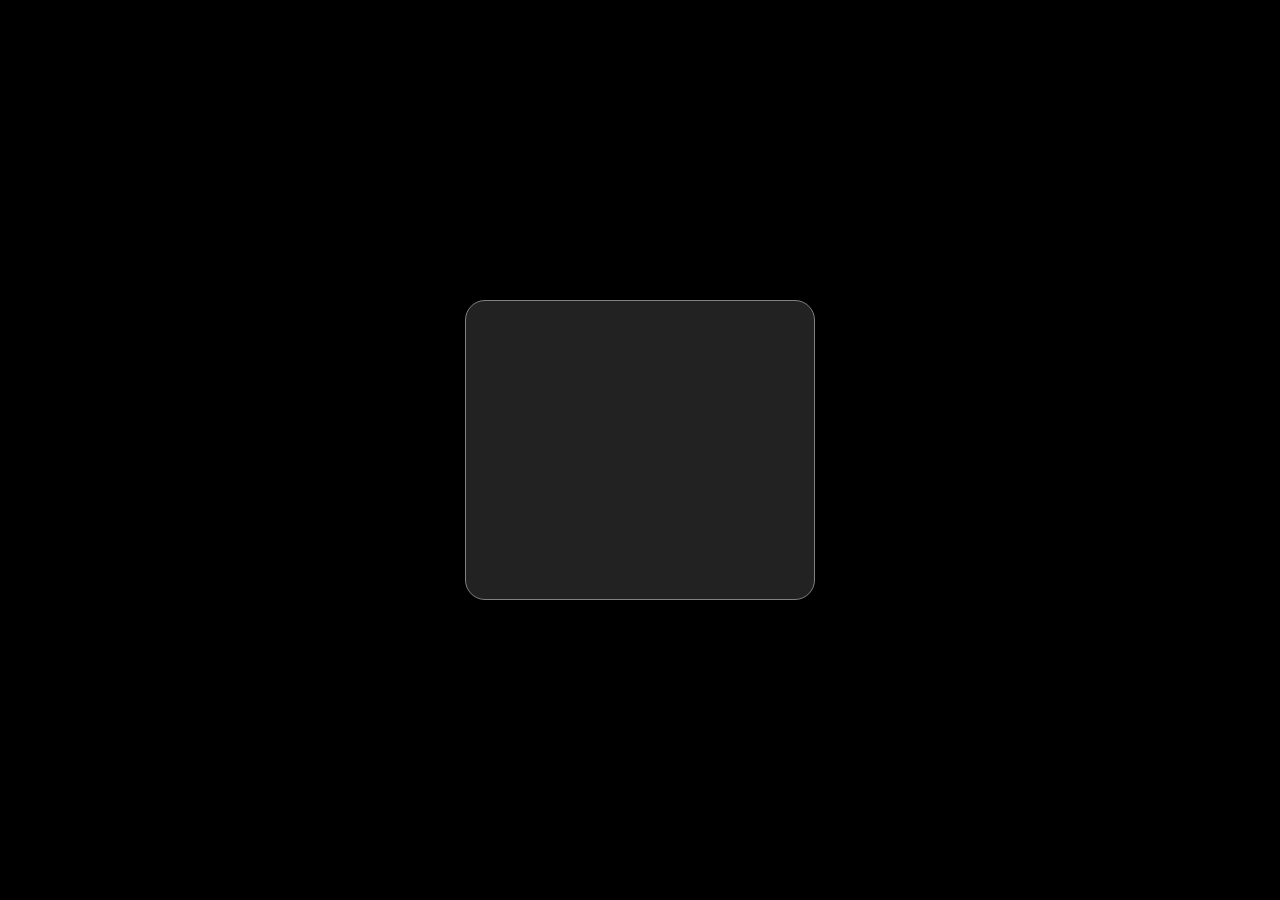
==== Hover_Con_Puntero/index.html @ 66a2a1a8 "first commit" ====
<!DOCTYPE html>
<html lang="en">
<head>
    <meta charset="UTF-8">
    <meta name="viewport" content="width=device-width, initial-scale=1.0">
    <link rel="stylesheet" href="css/style.css">
    <script src="js/script.js"></script>
    <title>Document</title>
</head>
<body>
    <section>
        <div class="ecoded_container">
        </div>
    </section>
</body>
</html>
---- Hover_Con_Puntero/css/style.css ----
*{box-sizing:border-box;margin:0;padding:0}section{width:100%;height:100vh;background-color:#000;display:flex;justify-content:center;align-items:center}section .ecoded_container{position:relative;width:350px;height:300px;border-radius:20px;background-color:rgba(128,128,128,.267);border:1px solid gray;--mouse-x: 50%;--mouse-y: 50%;--spotlight-color: rgba(255, 255, 255, 0.548);overflow:hidden}section .ecoded_container::before{content:"";position:absolute;width:100%;height:100%;top:0;left:0;right:0;bottom:0;background:radial-gradient(circle at var(--mouse-x) var(--mouse-y), var(--spotlight-color), transparent 80%);opacity:0;transition:opacity .5s ease;pointer-events:none}section .ecoded_container:hover::before,section .ecoded_container:focus-within::before{opacity:.6}/*# sourceMappingURL=style.css.map */
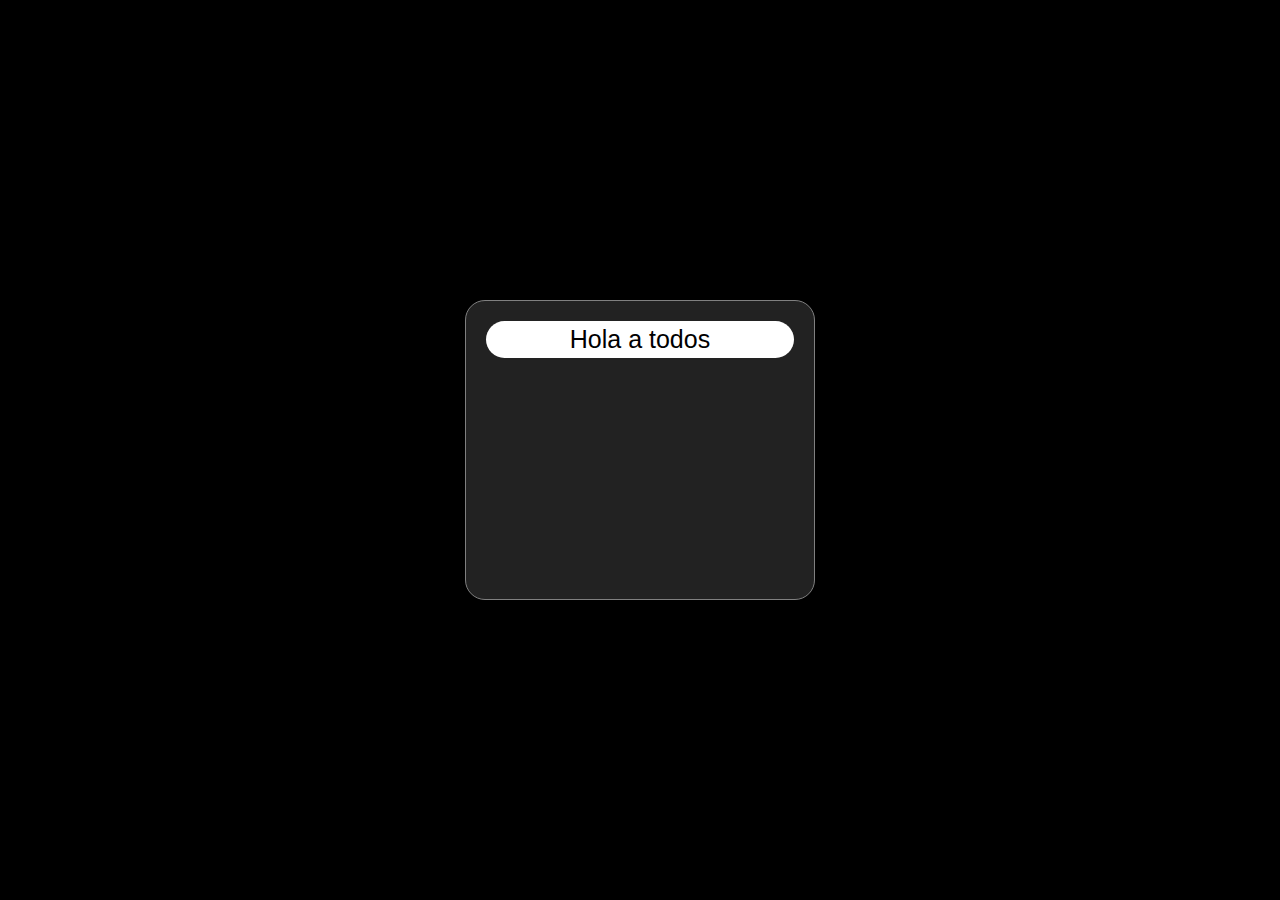
==== commit 3660f30a: "Modificacion 2" ====
--- a/Hover_Con_Puntero/index.html
+++ b/Hover_Con_Puntero/index.html
@@ -10,6 +10,7 @@
 <body>
     <section>
         <div class="ecoded_container">
+            <p>Hola a todos</p>
         </div>
     </section>
 </body>
--- a/Hover_Con_Puntero/css/style.css
+++ b/Hover_Con_Puntero/css/style.css
@@ -1 +1 @@
-*{box-sizing:border-box;margin:0;padding:0}section{width:100%;height:100vh;background-color:#000;display:flex;justify-content:center;align-items:center}section .ecoded_container{position:relative;width:350px;height:300px;border-radius:20px;background-color:rgba(128,128,128,.267);border:1px solid gray;--mouse-x: 50%;--mouse-y: 50%;--spotlight-color: rgba(255, 255, 255, 0.548);overflow:hidden}section .ecoded_container::before{content:"";position:absolute;width:100%;height:100%;top:0;left:0;right:0;bottom:0;background:radial-gradient(circle at var(--mouse-x) var(--mouse-y), var(--spotlight-color), transparent 80%);opacity:0;transition:opacity .5s ease;pointer-events:none}section .ecoded_container:hover::before,section .ecoded_container:focus-within::before{opacity:.6}/*# sourceMappingURL=style.css.map */
+*{box-sizing:border-box;margin:0;padding:0}section{width:100%;height:100vh;background-color:#000;display:flex;justify-content:center;align-items:center}section .ecoded_container{position:relative;width:350px;height:300px;border-radius:20px;background-color:rgba(128,128,128,.267);border:1px solid gray;--mouse-x: 50%;--mouse-y: 50%;--spotlight-color: rgba(255, 255, 255, 0.548);overflow:hidden;transition:.3s;padding:20px}section .ecoded_container::before{content:"";position:absolute;width:100%;height:100%;top:0;left:0;right:0;bottom:0;background:radial-gradient(circle at var(--mouse-x) var(--mouse-y), var(--spotlight-color), transparent 80%);opacity:0;transition:opacity .5s ease;pointer-events:none;filter:blur(10px)}section .ecoded_container:hover::before,section .ecoded_container:focus-within::before{opacity:.3}section .ecoded_container:hover p{transform:rotateY(180deg) rotateX(180deg);background-color:#000}section .ecoded_container:hover p::before{opacity:1}section .ecoded_container p{font-size:25px;line-height:37px;text-align:center;font-family:Arial,Helvetica,sans-serif;color:#000;transition:.7s;position:relative;background-color:#fff;border-radius:20px;transition:.7s}section .ecoded_container p::before{content:"Hellow for everyone";width:100%;font-size:25px;line-height:37px;color:#fff;position:absolute;transform:translate(-50%, -50%) rotate(180deg);top:50%;left:50%;opacity:0;transition:opacity .3s ease-in}/*# sourceMappingURL=style.css.map */
